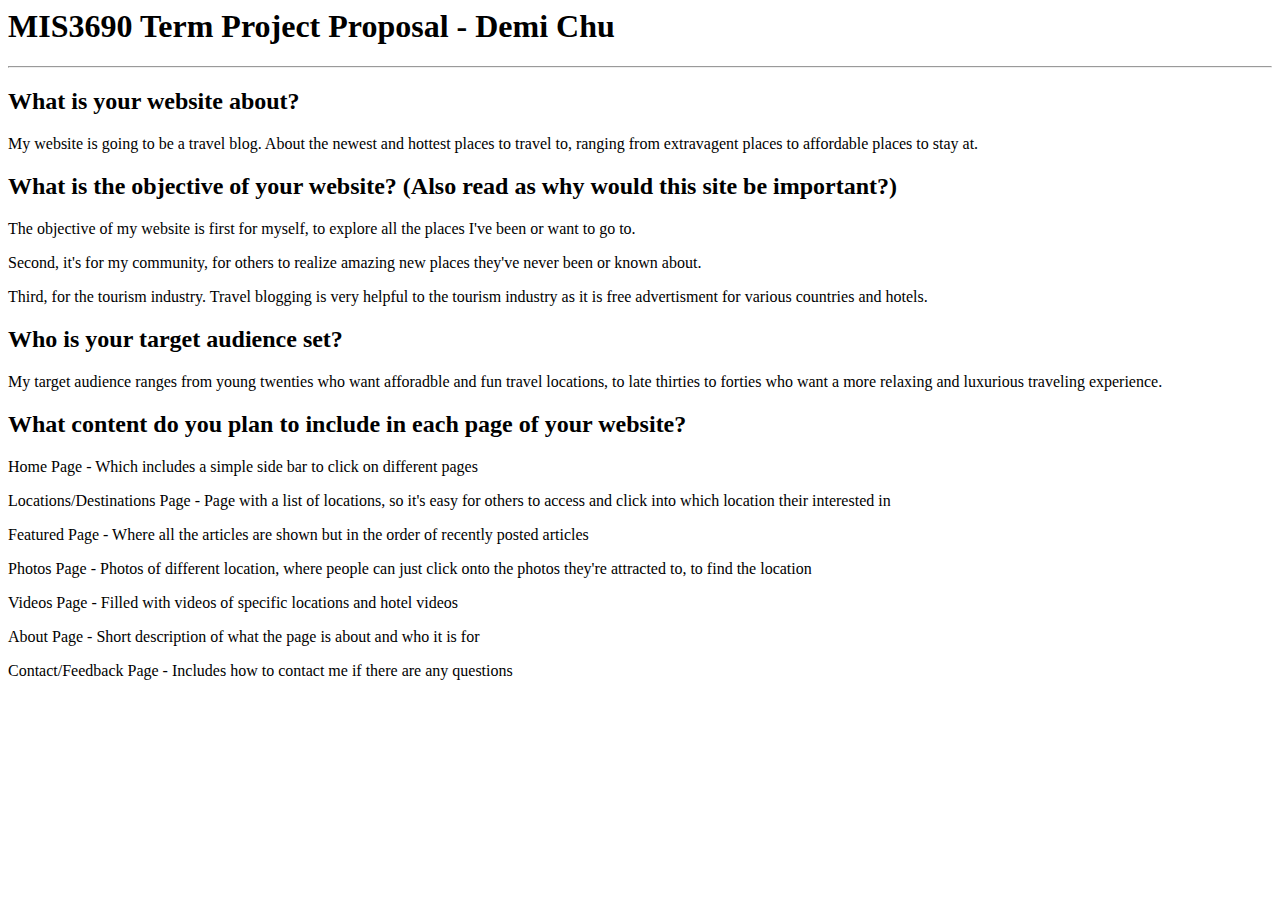
==== ProjectProposal.htm @ a61bf894 "Project Proposal" ====
<head>
    <title> MIS3690 Term Project Proposal - Demi Chu </title>
    <style type="text/css">
    </style>
</head>

<body>
    <h1>MIS3690 Term Project Proposal - Demi Chu</h1>
    <hr>

    <h2>What is your website about?</h2>
    <p>My website is going to be a travel blog. About the newest and hottest places to travel to, ranging from extravagent places to affordable places to stay at.</p>

    <h2>What is the objective of your website? (Also read as why would this site be important?)</h2>
    <p>The objective of my website is first for myself, to explore all the places I've been or want to go to.</p>
    <p>Second, it's for my community, for others to realize amazing new places they've never been or known about.</p>
    <p>Third, for the tourism industry. Travel blogging is very helpful to the tourism industry as it is free advertisment for various countries and hotels. </p>
    
    <h2>Who is your target audience set?</h2>
    <p>My target audience ranges from young twenties who want afforadble and fun travel locations, to late thirties to forties who want a more relaxing and luxurious traveling experience.</p>
    
    <h2>What content do you plan to include in each page of your website?</h2>
    <p>Home Page - Which includes a simple side bar to click on different pages</p>
    <p>Locations/Destinations Page - Page with a list of locations, so it's easy for others to access and click into which location their interested in</p>
    <p>Featured Page - Where all the articles are shown but in the order of recently posted articles</p>
    <p>Photos Page - Photos of different location, where people can just click onto the photos they're attracted to, to find the location</p>
    <p>Videos Page - Filled with videos of specific locations and hotel videos</p>
    <p>About Page - Short description of what the page is about and who it is for</p>
    <p>Contact/Feedback Page - Includes how to contact me if there are any questions</p>

</body>
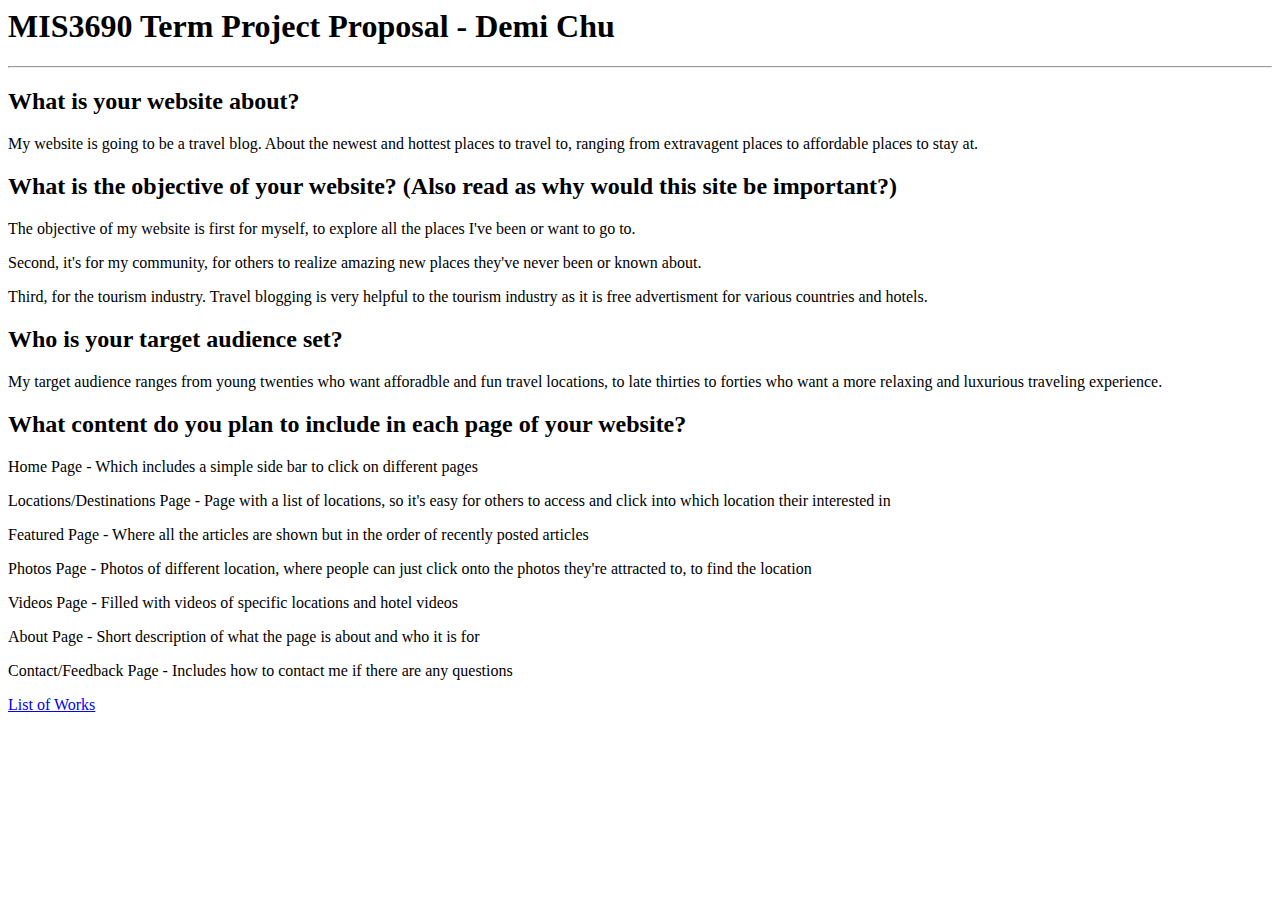
==== commit 5dddc270: "Work in Progress" ====
--- a/ProjectProposal.htm
+++ b/ProjectProposal.htm
@@ -28,4 +28,5 @@
     <p>About Page - Short description of what the page is about and who it is for</p>
     <p>Contact/Feedback Page - Includes how to contact me if there are any questions</p>
 
+    <p><a href="C:\Users\dchu1\Documents\GitHub\WebTech\Homework\low.htm">List of Works</a></p>
 </body>
